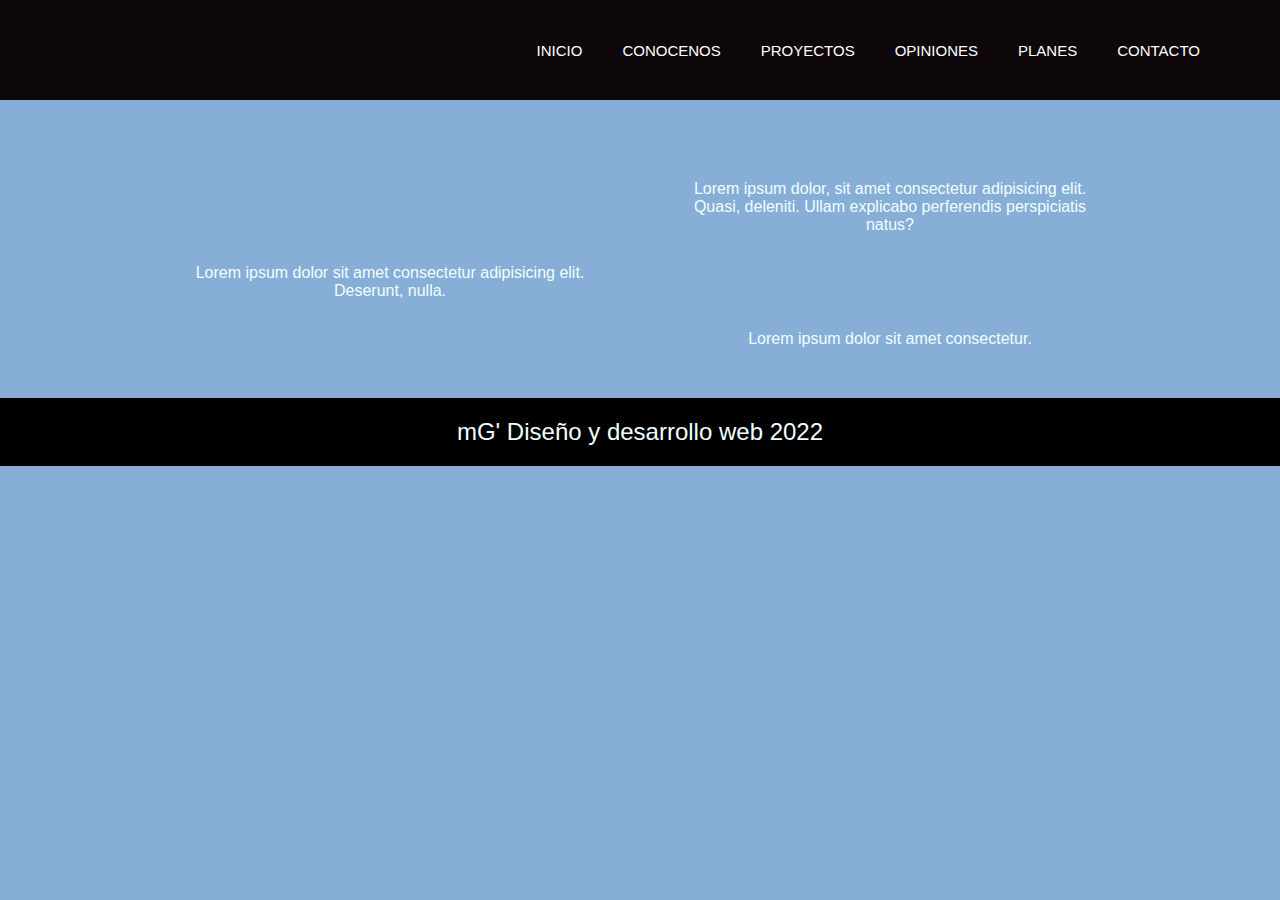
==== htmls/conocenos.html @ fd3b5b73 "Proyecto final de Coderhouse" ====
<!DOCTYPE html>
<html lang="en">
<head>
    <meta charset="UTF-8">
    <meta http-equiv="X-UA-Compatible" content="IE=edge">
    <meta name="viewport" content="width=device-width, initial-scale=1.0">
    <link rel="stylesheet" href="../css/estilos.css">
    <title>Conocenos</title>
</head>
<body>

    <header>
        <img src="/PROYECTO FINAL/img/logo.png" class="logo" alt="">
        
            <nav class="navbar">
                <ul>
                    <li><a href="../index.html">INICIO</a></li>
                    <li><a href="../htmls/conocenos.html">CONOCENOS</a></li>
                    <li><a href="./proyectos.html">PROYECTOS</a></li>
                    <li><a href="./opiniones.html">OPINIONES</a></li>
                    <li><a href="./planes.html">PLANES</a></li>
                    <li><a href="./contacto.html">CONTACTO</a></li>
                </ul>
            </nav>
        
    </header>

<section class="sec">
    <div class="cont">
        <div class="galeria order-1"><img class="img-gal" src="https://i.picsum.photos/id/302/200/200.jpg?hmac=pq7hvNyk4pwuEe5cs2qejMNTc7S1kgev72rC8bSHdJE" alt=""></div>
        <div class="galeria order-2"> <p> Lorem ipsum dolor, sit amet consectetur adipisicing elit. Quasi, deleniti. Ullam explicabo perferendis perspiciatis natus?</p></div>
        <div class="galeria order-3"> <p> Lorem ipsum dolor sit amet consectetur adipisicing elit. Deserunt, nulla.</p></div>
        <div class="galeria order-4"><img class="img-gal" src="https://i.picsum.photos/id/827/200/200.jpg?hmac=7S4fBvNQXv9S9XZnxThhj6tOFH_ktFgHQ8xkIW9lNcQ" alt=""></div>
        <div class="galeria order-5"><img class="img-gal" src="https://i.picsum.photos/id/454/200/200.jpg?hmac=N13wDge6Ku6Eg_LxRRsrfzC1A4ZkpCScOEp-hH-PwHg" alt=""></div>
        <div class="galeria order-6"> <p> Lorem ipsum dolor sit amet consectetur. </p></div>
        

    </div>
</section>

    <footer id="contacto">
        <p>mG' Diseño y desarrollo web 2022</p>
    </footer>
    
</body>
</html>
---- css/estilos.css ----
*{
    margin: 0;
    padding: 0;
    font-family: 'Lucida Sans', 'Lucida Sans Regular', 'Lucida Grande', 'Lucida Sans Unicode', Geneva, Verdana, sans-serif;
    
}

body, html{
    background-color: rgb(134, 174, 214);
    height: 100%;
    
}

header {
    background-color: rgb(13, 7, 9);
    height: 60px;
    display: flex;
    justify-content: space-between;
    padding: 20px;
}

.navbar{
    display: flex;
    align-items: flex-end;
    padding: 40px;
    text-align: center;
}


ul{
    display: flex;

}

ul li {
    list-style: none;
}

ul li a{
    color: white;
    font-size: 15px;
    margin: 0 20px;
    text-decoration: none;
}

.imagen-fondo{
    background-image: url("../img/fondo.jpg");
    height: 50%;
    background-position: center;
    background-repeat: no-repeat;
    background-size: cover;
    position: relative;
}

.imagen-texto{
    text-align: center;
    position: relative;
    top: 150px;
    color:azure;
    font-size: 20px;
}

.imagen-texto p{

    font-style: inherit;
    color: black;
    margin-top: 10px;
    margin-bottom: 10px;
}


.titulo{
    font-size: 2rem;
    margin-bottom: 40px;
    color: azure;
    text-align: center;
}

.flex-container{
    margin-top: 50px;
    display: flex;
    flex-direction: column;
    max-height: 900px ;
}


.flex-item{
    position: relative;
    text-align: center;
}
.img-pro{
    border-radius: 10px;
    
}
.contenedor{
    padding: 20px;
    display: flex;
    flex-wrap: wrap;
    flex-direction: row;
    gap: 10px;
    justify-content: space-around;
}

.items{
    width: 200px;
    text-align: center;
    background-color: rgb(39, 56, 82);
    padding: 40px;
    border-radius: 10px;
    display: flex;
    flex-direction: column;
    align-items: center;
    border: none;
    box-shadow: 0 4px 10px;
    margin: 20px;
}

.items p{
    color: white;
}

.imagen-servicios{
    border-radius: 50%;
    width: 150px;
}

.img-planes{
    border-radius: 50%;
    margin: 50px;
    margin-top: -70px;
    width: 230px;
}

.caja{
    
    max-width: 800px;
    background-color: rgb(39, 56, 82);
    border-radius: 10px;
    color: white;
    display: flex;
    align-items: center;
    margin: auto;
    padding: 50px;
    
}

article{
    margin: 80px 20px;
    
}

.caja1{
   
    max-width: 900px;
    background-color: rgb(39, 56, 82);
    border-radius: 10px;
    color: white;
    display:flex;
    flex-direction: column;
    gap: 50px;
    align-items: stretch;
    padding: 50px;
    margin: auto;
    
}


.item{
    
    display: flex;
    flex-direction: row;
    margin-left: 50px;
    flex-wrap: wrap;
    justify-content: flex-start;
    gap: 50px;
    
    
}

.h1-planes{
    margin: 40px;
    text-align: center;
    color: rgb(150, 93, 93);;
}

.img-opiniones{
    width: 300px;
    height: 200px;
    border-radius: 60%;

}

.img-staf{
    height: 300px;
    width: 200px;
    border-radius: 40px;
    display: flex;
    align-self: center;
}

.formulario{
    background-color: rgb(39, 56, 82);
    margin: 30px auto;
    width: 90%;
    max-width: 600px;
    padding: 30px 40px;
    border-radius: 10px;
    box-shadow: 0 5px 10px;
    text-align: center;
}

.form{
    background-color: rgb(39, 56, 82);
    margin: 30px auto;
    width: 90%;
    max-width: 600px;
    padding: 30px 40px;
    border-radius: 10px;
    box-shadow: 0 5px 10px;
    text-align: center;
   
}

.form-input{
    width: 100%;
    background: none;
    color: rgb(150, 93, 93);
    font-size: 1rem;
    padding: 40px 3px;
    margin-bottom: 20px;
    border: none;
    border-bottom: 2px solid;
    

}

.form-label{
    
    color: azure;
    
}

.boton-form{
    background: rgb(150, 93, 93);
    color: white;
    font-family: 'Lucida Sans', 'Lucida Sans Regular', 'Lucida Grande', 'Lucida Sans Unicode', Geneva, Verdana, sans-serif;
    font-weight: 100;
    font-size: 1rem;
    padding: 10px;
}

option{
    background-color: rgb(39, 56, 82);
    color: white;
    
}

.cont{

    margin: 50px 20px;
    display: grid;
    grid-column-gap:100px;
    grid-template-columns: 400px 400px;
    justify-content: center;
    justify-items: center;
       
}

.galeria{
    margin-top: 30px;
    text-align: center;    
    display: flex;
    justify-content: space-evenly;
    align-items: center;
}

.galeria p{
    color: azure;
}

.img-gal{

    width: 300px;
    border-radius: 10px;
    box-shadow: 0 5px 10px;

}


footer{
    background-color: rgb(0, 0, 0);
    font-size: 24px;
    text-align: center;
    padding: 20px;
    color: azure;
}


@media screen and (max-width: 768px){

    body{
        margin: 0;
    padding: 0;
    }

    header{
        height: 70px;
        display: grid;
        align-content: center;
        justify-items: center;
        padding-top: 60px;
    }

    .logo{
        width: 60px;
        height: 60px;
    }

    .navbar{
        padding: 10px;
        margin-bottom: 40px;
    }

    ul{
        display: flex;
        flex-wrap: wrap;
        justify-content: space-evenly;
    }

    .caja{

    max-width: 500px;
    
    }

    .caja1{

    max-width: 500px;
    
    }

    
    .cont{
        margin: 50px 20px;
        display: flex;
        flex-wrap: wrap;
    }

    
    .order-1{
        order: 0;
    }
    .order-2{
        order: 0;
    }

    .order-3{
        order:4;
    }
    .order-4{
        order:3;
    }
    .order-5{
        order:5;
    }
    .order-6{
        order:6;
    }

    .img-pro{
        border-radius: 10px;
        height: 200px;
        width: 300px;
    }

    .caja{
        max-width: 500px;
        
    }

    .item{
        display: flex;
        flex-direction: row;
        margin-left: 90px;
        flex-wrap: wrap;
        justify-content: flex-start;
            
    }

    .formulario{
        background-color: rgb(39, 56, 82);
        margin: 30px auto;
        width: 60%;
        max-width: 450px;
        padding: 30px 40px;
        border-radius: 10px;
        box-shadow: 0 5px 10px;
        text-align: center;
    }
   


}
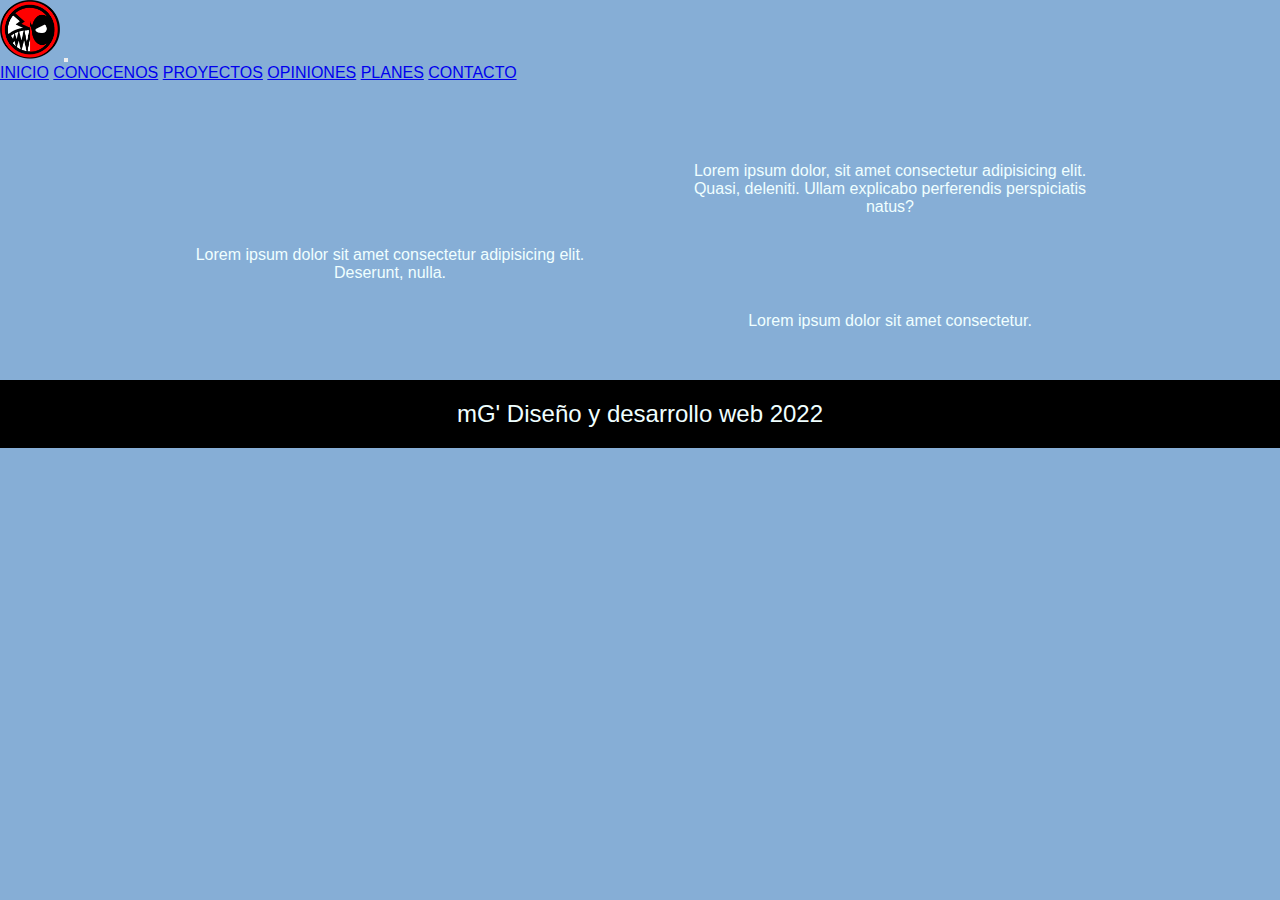
==== commit e92c5670: "Se agrego bootrstap a la pagina proyectos" ====
--- a/htmls/conocenos.html
+++ b/htmls/conocenos.html
@@ -4,35 +4,42 @@
     <meta charset="UTF-8">
     <meta http-equiv="X-UA-Compatible" content="IE=edge">
     <meta name="viewport" content="width=device-width, initial-scale=1.0">
+    <link href="https://cdn.jsdelivr.net/npm/bootstrap@5.1.3/dist/css/bootstrap.min.css" rel="stylesheet" integrity="sha384-1BmE4kWBq78iYhFldvKuhfTAU6auU8tT94WrHftjDbrCEXSU1oBoqyl2QvZ6jIW3" crossorigin="anonymous">
     <link rel="stylesheet" href="../css/estilos.css">
     <title>Conocenos</title>
 </head>
 <body>
 
     <header>
-        <img src="/PROYECTO FINAL/img/logo.png" class="logo" alt="">
-        
-            <nav class="navbar">
-                <ul>
-                    <li><a href="../index.html">INICIO</a></li>
-                    <li><a href="../htmls/conocenos.html">CONOCENOS</a></li>
-                    <li><a href="./proyectos.html">PROYECTOS</a></li>
-                    <li><a href="./opiniones.html">OPINIONES</a></li>
-                    <li><a href="./planes.html">PLANES</a></li>
-                    <li><a href="./contacto.html">CONTACTO</a></li>
-                </ul>
-            </nav>
-        
+        <nav class="navbar navbar-expand-md navbar-dark bg-dark">
+           
+            <div class="container-fluid">
+                <img src="../img/logo.png" class="logo">
+              <button class="navbar-toggler" type="button" data-bs-toggle="collapse" data-bs-target="#navbarNavAltMarkup" aria-controls="navbarNavAltMarkup" aria-expanded="false" aria-label="Toggle navigation">
+                <span class="navbar-toggler-icon"></span>
+              </button>
+              <div class="collapse navbar-collapse justify-content-end" id="navbarNavAltMarkup">
+                <div class="navbar-nav text-center">
+                  <a class="nav-link active" aria-current="page" href="../index.html">INICIO</a>
+                  <a class="nav-link" href="../htmls/conocenos.html">CONOCENOS</a>
+                  <a class="nav-link" href="../htmls/proyectos.html">PROYECTOS</a>
+                  <a class="nav-link" href="../htmls/opiniones.html">OPINIONES</a>
+                  <a class="nav-link" href="../htmls/planes.html">PLANES</a>
+                  <a class="nav-link" href="../htmls/contacto.html">CONTACTO</a>
+                </div>
+              </div>
+            </div>
+          </nav>
     </header>
 
 <section class="sec">
     <div class="cont">
-        <div class="galeria order-1"><img class="img-gal" src="https://i.picsum.photos/id/302/200/200.jpg?hmac=pq7hvNyk4pwuEe5cs2qejMNTc7S1kgev72rC8bSHdJE" alt=""></div>
-        <div class="galeria order-2"> <p> Lorem ipsum dolor, sit amet consectetur adipisicing elit. Quasi, deleniti. Ullam explicabo perferendis perspiciatis natus?</p></div>
-        <div class="galeria order-3"> <p> Lorem ipsum dolor sit amet consectetur adipisicing elit. Deserunt, nulla.</p></div>
-        <div class="galeria order-4"><img class="img-gal" src="https://i.picsum.photos/id/827/200/200.jpg?hmac=7S4fBvNQXv9S9XZnxThhj6tOFH_ktFgHQ8xkIW9lNcQ" alt=""></div>
-        <div class="galeria order-5"><img class="img-gal" src="https://i.picsum.photos/id/454/200/200.jpg?hmac=N13wDge6Ku6Eg_LxRRsrfzC1A4ZkpCScOEp-hH-PwHg" alt=""></div>
-        <div class="galeria order-6"> <p> Lorem ipsum dolor sit amet consectetur. </p></div>
+        <div class="galeria orden-1"><img class="img-gal" src="https://i.picsum.photos/id/302/200/200.jpg?hmac=pq7hvNyk4pwuEe5cs2qejMNTc7S1kgev72rC8bSHdJE" alt=""></div>
+        <div class="galeria orden-2"> <p> Lorem ipsum dolor, sit amet consectetur adipisicing elit. Quasi, deleniti. Ullam explicabo perferendis perspiciatis natus?</p></div>
+        <div class="galeria orden-3"> <p> Lorem ipsum dolor sit amet consectetur adipisicing elit. Deserunt, nulla.</p></div>
+        <div class="galeria orden-4"><img class="img-gal" src="https://i.picsum.photos/id/827/200/200.jpg?hmac=7S4fBvNQXv9S9XZnxThhj6tOFH_ktFgHQ8xkIW9lNcQ" alt=""></div>
+        <div class="galeria orden-5"><img class="img-gal" src="https://i.picsum.photos/id/454/200/200.jpg?hmac=N13wDge6Ku6Eg_LxRRsrfzC1A4ZkpCScOEp-hH-PwHg" alt=""></div>
+        <div class="galeria orden-6"> <p> Lorem ipsum dolor sit amet consectetur. </p></div>
         
 
     </div>
@@ -41,6 +48,8 @@
     <footer id="contacto">
         <p>mG' Diseño y desarrollo web 2022</p>
     </footer>
+
+    <script src="https://cdn.jsdelivr.net/npm/bootstrap@5.1.3/dist/js/bootstrap.bundle.min.js" integrity="sha384-ka7Sk0Gln4gmtz2MlQnikT1wXgYsOg+OMhuP+IlRH9sENBO0LRn5q+8nbTov4+1p" crossorigin="anonymous"></script>
     
 </body>
 </html>--- a/css/estilos.css
+++ b/css/estilos.css
@@ -11,15 +11,20 @@
     
 }
 
-header {
+.logo{
+    width: 60px;
+    height: 60px;
+}
+
+/* header {
     background-color: rgb(13, 7, 9);
     height: 60px;
     display: flex;
     justify-content: space-between;
     padding: 20px;
-}
-
-.navbar{
+} */
+
+/* .navbar{
     display: flex;
     align-items: flex-end;
     padding: 40px;
@@ -41,7 +46,7 @@
     font-size: 15px;
     margin: 0 20px;
     text-decoration: none;
-}
+} */
 
 .imagen-fondo{
     background-image: url("../img/fondo.jpg");
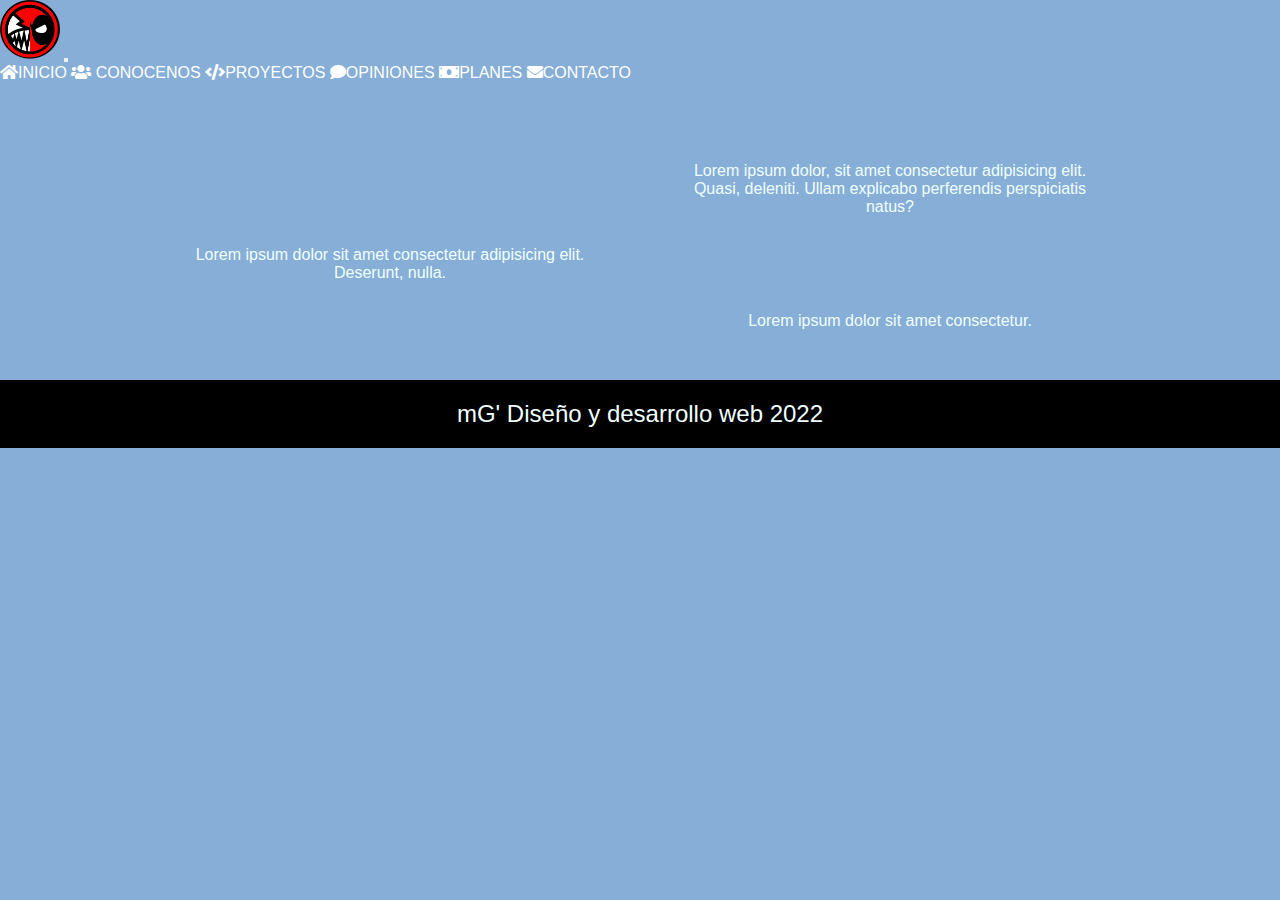
==== commit dcf8c834: "Se agregan efectos de navbar" ====
--- a/htmls/conocenos.html
+++ b/htmls/conocenos.html
@@ -5,32 +5,33 @@
     <meta http-equiv="X-UA-Compatible" content="IE=edge">
     <meta name="viewport" content="width=device-width, initial-scale=1.0">
     <link href="https://cdn.jsdelivr.net/npm/bootstrap@5.1.3/dist/css/bootstrap.min.css" rel="stylesheet" integrity="sha384-1BmE4kWBq78iYhFldvKuhfTAU6auU8tT94WrHftjDbrCEXSU1oBoqyl2QvZ6jIW3" crossorigin="anonymous">
+    <link rel="stylesheet" href="https://use.fontawesome.com/releases/v5.9.0/css/all.css">
     <link rel="stylesheet" href="../css/estilos.css">
     <title>Conocenos</title>
 </head>
 <body>
 
-    <header>
-        <nav class="navbar navbar-expand-md navbar-dark bg-dark">
-           
-            <div class="container-fluid">
-                <img src="../img/logo.png" class="logo">
-              <button class="navbar-toggler" type="button" data-bs-toggle="collapse" data-bs-target="#navbarNavAltMarkup" aria-controls="navbarNavAltMarkup" aria-expanded="false" aria-label="Toggle navigation">
-                <span class="navbar-toggler-icon"></span>
-              </button>
-              <div class="collapse navbar-collapse justify-content-end" id="navbarNavAltMarkup">
-                <div class="navbar-nav text-center">
-                  <a class="nav-link active" aria-current="page" href="../index.html">INICIO</a>
-                  <a class="nav-link" href="../htmls/conocenos.html">CONOCENOS</a>
-                  <a class="nav-link" href="../htmls/proyectos.html">PROYECTOS</a>
-                  <a class="nav-link" href="../htmls/opiniones.html">OPINIONES</a>
-                  <a class="nav-link" href="../htmls/planes.html">PLANES</a>
-                  <a class="nav-link" href="../htmls/contacto.html">CONTACTO</a>
-                </div>
-              </div>
+  <header>
+    <nav class="navbar navbar-expand-md navbar-dark bg-dark fixed-top">
+       
+        <div class="container-fluid">
+            <img src="../img/logo.png" class="logo">
+          <button class="navbar-toggler" type="button" data-bs-toggle="collapse" data-bs-target="#navbarNavAltMarkup" aria-controls="navbarNavAltMarkup" aria-expanded="false" aria-label="Toggle navigation">
+            <span class="navbar-toggler-icon"></span>
+          </button>
+          <div class="collapse navbar-collapse justify-content-end" id="navbarNavAltMarkup">
+            <div class="navbar-nav text-center">
+              <a class="nav-link" aria-current="page" href="../index.html"><i class="fa fa-home me-2"></i>INICIO</a>
+              <a class="nav-link active" href="../htmls/conocenos.html"><i class="fa fa-users me-2"></i> CONOCENOS</a>
+              <a class="nav-link" href="../htmls/proyectos.html"><i class="fa fa-code me-2"></i>PROYECTOS</a>
+              <a class="nav-link" href="../htmls/opiniones.html"><i class="fa fa-comment me-2"></i>OPINIONES</a>
+              <a class="nav-link" href="../htmls/planes.html"><i class="fas fa-money-bill me-2"></i>PLANES</a>
+              <a class="nav-link" href="../htmls/contacto.html"><i class="fas fa-envelope me-2"></i>CONTACTO</a>
             </div>
-          </nav>
-    </header>
+          </div>
+        </div>
+      </nav>
+</header>
 
 <section class="sec">
     <div class="cont">
--- a/css/estilos.css
+++ b/css/estilos.css
@@ -14,6 +14,12 @@
 .logo{
     width: 60px;
     height: 60px;
+}
+
+a:link, a:visited,  a:hover, a:active
+{
+    color: white;
+    text-decoration: none;
 }
 
 /* header {
@@ -95,8 +101,19 @@
 }
 .img-pro{
     border-radius: 10px;
-    
-}
+    border-bottom-left-radius: 0%;
+    border-bottom-right-radius: 0%;
+    
+}
+
+.tarjeta-proyecto{
+    width: 25rem;
+    border-top-left-radius: 0%; 
+    border-top-right-radius: 0%;
+    background-color: rgb(39, 56, 82);
+    color: white;
+}
+
 .contenedor{
     padding: 20px;
     display: flex;
@@ -107,7 +124,7 @@
 }
 
 .items{
-    width: 200px;
+    width: 300px;
     text-align: center;
     background-color: rgb(39, 56, 82);
     padding: 40px;
@@ -118,6 +135,33 @@
     border: none;
     box-shadow: 0 4px 10px;
     margin: 20px;
+}
+
+.fondo{
+    
+    width: 800px;
+    background-color: rgb(39, 56, 82);
+    border: none;
+    box-shadow: 0 4px 10px;
+    padding: 50px;
+
+}
+
+.fondo h5{
+    color: white;
+    
+    margin-bottom: 40px;
+}
+
+.fondo p{
+    color: white;
+    font-style: italic;
+    
+}
+.img-opiniones{
+    width: 200px;
+    height: 200px;
+    border-radius: 50%;
 }
 
 .items p{
@@ -176,11 +220,76 @@
     flex-direction: row;
     margin-left: 50px;
     flex-wrap: wrap;
-    justify-content: flex-start;
+    justify-content: center;
     gap: 50px;
     
     
 }
+
+.title{
+    text-align: center;
+    font-size: 40px;
+    color: #f5f4f4;
+    margin-top: 100px;
+    font-weight: 100;
+}
+
+.container2{
+    width: 100%;
+    max-width: 1200px;
+    height: 430px;
+    display: flex;
+    flex-wrap: wrap;
+    justify-content: center;
+    margin: auto;
+}
+
+.container2 .tarjeta{
+    width: 330px;
+    height: 430px;
+    border-radius: 8px;
+    box-shadow: 0  2px 2px rgba(0,0,0,0.2);
+    overflow: hidden;
+    margin: 20px;
+    text-align: center;
+    transition: all 0.25s;
+    background-color: rgb(39, 56, 82);
+}
+
+.container2 .tarjeta:hover{
+    transform: translateY(-15px);
+    box-shadow: 0 12px 16px rgba(0,0,0,0.2);
+}
+
+.container2 .tarjeta img{
+    width: 330px;
+    height: 220px;
+}
+
+
+.container2 .tarjeta h4{
+    font-weight: 600;
+    color: rgb(235, 139, 14);
+}
+
+.container2 .tarjeta p{
+    padding: 0 1rem;
+    font-size: 16px;
+    font-weight: 300;
+    color: aliceblue;
+}
+.container2 .tarjeta a{
+    color: #3498db;
+    text-decoration: none;
+    font-weight: 500;
+}
+
+
+.encabezado{
+    margin-top: 100px;
+    margin-bottom: 20px;
+}
+
 
 .h1-planes{
     margin: 40px;
@@ -188,12 +297,7 @@
     color: rgb(150, 93, 93);;
 }
 
-.img-opiniones{
-    width: 300px;
-    height: 200px;
-    border-radius: 60%;
-
-}
+
 
 .img-staf{
     height: 300px;
@@ -254,6 +358,8 @@
     padding: 10px;
 }
 
+
+
 option{
     background-color: rgb(39, 56, 82);
     color: white;
@@ -300,7 +406,6 @@
     color: azure;
 }
 
-
 @media screen and (max-width: 768px){
 
     body{
@@ -308,7 +413,7 @@
     padding: 0;
     }
 
-    header{
+   /*  header{
         height: 70px;
         display: grid;
         align-content: center;
@@ -330,7 +435,7 @@
         display: flex;
         flex-wrap: wrap;
         justify-content: space-evenly;
-    }
+    } */
 
     .caja{
 
@@ -342,6 +447,10 @@
 
     max-width: 500px;
     
+    }
+
+    .item.form-label{
+        text-align: center;
     }
 
     
@@ -352,30 +461,31 @@
     }
 
     
-    .order-1{
+    .orden-1{
         order: 0;
     }
-    .order-2{
+    .orden-2{
         order: 0;
     }
 
-    .order-3{
+    .orden-3{
         order:4;
     }
-    .order-4{
+    .orden-4{
         order:3;
     }
-    .order-5{
+    .orden-5{
         order:5;
     }
-    .order-6{
+    .orden-6{
         order:6;
     }
 
     .img-pro{
         border-radius: 10px;
-        height: 200px;
-        width: 300px;
+        border-bottom-left-radius: 0%;
+        border-bottom-right-radius: 0%;
+        
     }
 
     .caja{
@@ -383,14 +493,14 @@
         
     }
 
-    .item{
+     .item{
         display: flex;
         flex-direction: row;
         margin-left: 90px;
         flex-wrap: wrap;
         justify-content: flex-start;
             
-    }
+    } 
 
     .formulario{
         background-color: rgb(39, 56, 82);
@@ -402,8 +512,38 @@
         box-shadow: 0 5px 10px;
         text-align: center;
     }
-   
-
-
-}
-
+
+    .fondo{
+    
+        background-color: rgb(39, 56, 82);
+        border: none;
+        box-shadow: 0 4px 10px;
+        text-align: center;
+       
+        
+    }
+    .fondo h5{
+        color: white;
+        text-align: center;
+        margin-bottom: 20px;
+    }
+    
+    .fondo p{
+        color: white;
+        font-style: italic;
+        text-align: center;
+        margin-bottom: 50px;
+        
+    }
+    .img-opiniones{
+        
+        width: 150px;
+        height: 150px;
+        border-radius: 50%;
+        
+    
+    }
+
+
+}
+
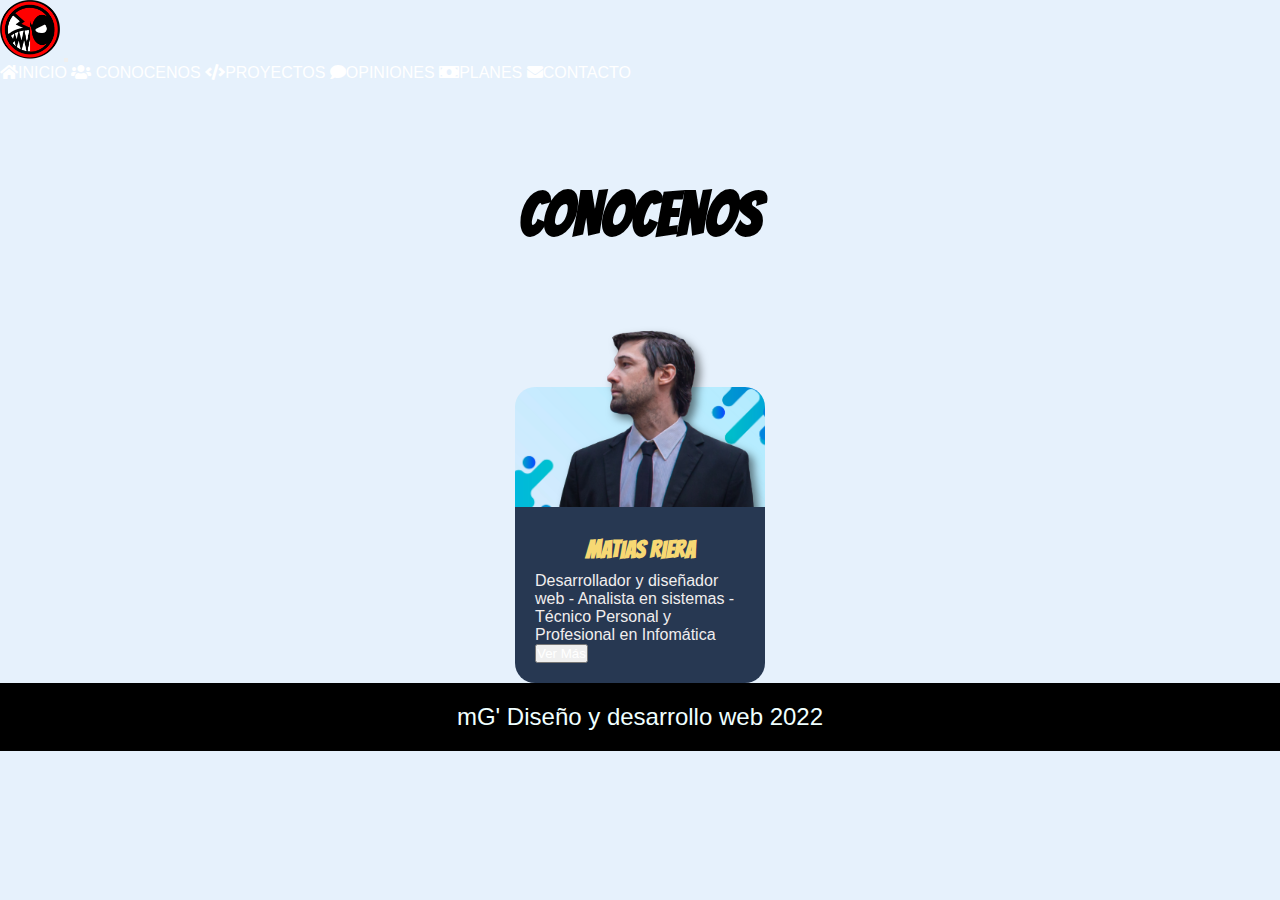
==== commit b825801d: "Se agregaron mas efectos al index" ====
--- a/htmls/conocenos.html
+++ b/htmls/conocenos.html
@@ -6,13 +6,16 @@
     <meta name="viewport" content="width=device-width, initial-scale=1.0">
     <link href="https://cdn.jsdelivr.net/npm/bootstrap@5.1.3/dist/css/bootstrap.min.css" rel="stylesheet" integrity="sha384-1BmE4kWBq78iYhFldvKuhfTAU6auU8tT94WrHftjDbrCEXSU1oBoqyl2QvZ6jIW3" crossorigin="anonymous">
     <link rel="stylesheet" href="https://use.fontawesome.com/releases/v5.9.0/css/all.css">
+    <link rel="preconnect" href="https://fonts.googleapis.com">
+    <link rel="preconnect" href="https://fonts.gstatic.com" crossorigin>
+    <link href="https://fonts.googleapis.com/css2?family=Bangers&display=swap" rel="stylesheet">
     <link rel="stylesheet" href="../css/estilos.css">
     <title>Conocenos</title>
 </head>
 <body>
 
   <header>
-    <nav class="navbar navbar-expand-md navbar-dark bg-dark fixed-top">
+    <nav class="navbar navbar-expand-md navbar-dark bg-dark ">
        
         <div class="container-fluid">
             <img src="../img/logo.png" class="logo">
@@ -33,7 +36,8 @@
       </nav>
 </header>
 
-<section class="sec">
+<!-- <section class="sec">
+    
     <div class="cont">
         <div class="galeria orden-1"><img class="img-gal" src="https://i.picsum.photos/id/302/200/200.jpg?hmac=pq7hvNyk4pwuEe5cs2qejMNTc7S1kgev72rC8bSHdJE" alt=""></div>
         <div class="galeria orden-2"> <p> Lorem ipsum dolor, sit amet consectetur adipisicing elit. Quasi, deleniti. Ullam explicabo perferendis perspiciatis natus?</p></div>
@@ -44,7 +48,31 @@
         
 
     </div>
+</section> -->
+
+<h1 class="t1 margin">CONOCENOS</h1>
+<section class="mb-5">
+
+    <div class="container__galeria">
+      
+      <div class="card__galeria">
+        <div class="cover">
+          <img src="../img/perfil-1.png" alt="">
+          <div class="img__back"></div>
+        </div>
+      </div>
+      <div class="descripcion">
+        <h2>Matias Riera</h2>
+        <p>Desarrollador y diseñador web - Analista en sistemas - Técnico Personal y Profesional en Infomática</p>
+        <button type="button"  class="btn btn-success"> <a target="_blank" href="https://www.instagram.com/">Ver Más</a></button>
+      </div>
+     
+    </div>
+
+
+
 </section>
+
 
     <footer id="contacto">
         <p>mG' Diseño y desarrollo web 2022</p>
--- a/css/estilos.css
+++ b/css/estilos.css
@@ -1,25 +1,22 @@
-*{
-    margin: 0;
-    padding: 0;
-    font-family: 'Lucida Sans', 'Lucida Sans Regular', 'Lucida Grande', 'Lucida Sans Unicode', Geneva, Verdana, sans-serif;
-    
-}
-
-body, html{
-    background-color: rgb(134, 174, 214);
-    height: 100%;
-    
-}
-
-.logo{
-    width: 60px;
-    height: 60px;
-}
-
-a:link, a:visited,  a:hover, a:active
-{
-    color: white;
-    text-decoration: none;
+* {
+  margin: 0;
+  padding: 0;
+  font-family: 'Lucida Sans', 'Lucida Sans Regular', 'Lucida Grande', 'Lucida Sans Unicode', Geneva, Verdana, sans-serif;
+}
+
+body, html {
+  background-color: #e6f1fc;
+  height: 100%;
+}
+
+.logo {
+  width: 60px;
+  height: 60px;
+}
+
+a:link, a:visited, a:hover, a:active {
+  color: white;
+  text-decoration: none;
 }
 
 /* header {
@@ -29,7 +26,6 @@
     justify-content: space-between;
     padding: 20px;
 } */
-
 /* .navbar{
     display: flex;
     align-items: flex-end;
@@ -53,367 +49,616 @@
     margin: 0 20px;
     text-decoration: none;
 } */
-
-.imagen-fondo{
-    background-image: url("../img/fondo.jpg");
-    height: 50%;
-    background-position: center;
-    background-repeat: no-repeat;
-    background-size: cover;
-    position: relative;
-}
-
-.imagen-texto{
-    text-align: center;
-    position: relative;
-    top: 150px;
-    color:azure;
-    font-size: 20px;
-}
-
-.imagen-texto p{
-
-    font-style: inherit;
-    color: black;
-    margin-top: 10px;
-    margin-bottom: 10px;
-}
-
-
-.titulo{
-    font-size: 2rem;
-    margin-bottom: 40px;
-    color: azure;
-    text-align: center;
-}
-
-.flex-container{
-    margin-top: 50px;
-    display: flex;
-    flex-direction: column;
-    max-height: 900px ;
-}
-
-
-.flex-item{
-    position: relative;
-    text-align: center;
-}
-.img-pro{
-    border-radius: 10px;
-    border-bottom-left-radius: 0%;
-    border-bottom-right-radius: 0%;
-    
-}
-
-.tarjeta-proyecto{
-    width: 25rem;
-    border-top-left-radius: 0%; 
-    border-top-right-radius: 0%;
-    background-color: rgb(39, 56, 82);
-    color: white;
-}
-
-.contenedor{
-    padding: 20px;
-    display: flex;
-    flex-wrap: wrap;
-    flex-direction: row;
-    gap: 10px;
-    justify-content: space-around;
-}
-
-.items{
-    width: 300px;
-    text-align: center;
-    background-color: rgb(39, 56, 82);
-    padding: 40px;
-    border-radius: 10px;
-    display: flex;
-    flex-direction: column;
-    align-items: center;
-    border: none;
-    box-shadow: 0 4px 10px;
-    margin: 20px;
-}
-
-.fondo{
-    
-    width: 800px;
-    background-color: rgb(39, 56, 82);
-    border: none;
-    box-shadow: 0 4px 10px;
-    padding: 50px;
-
-}
-
-.fondo h5{
-    color: white;
-    
-    margin-bottom: 40px;
-}
-
-.fondo p{
-    color: white;
-    font-style: italic;
-    
-}
-.img-opiniones{
-    width: 200px;
-    height: 200px;
-    border-radius: 50%;
-}
-
-.items p{
-    color: white;
-}
-
-.imagen-servicios{
-    border-radius: 50%;
-    width: 150px;
-}
-
-.img-planes{
-    border-radius: 50%;
-    margin: 50px;
-    margin-top: -70px;
-    width: 230px;
-}
-
-.caja{
-    
-    max-width: 800px;
-    background-color: rgb(39, 56, 82);
-    border-radius: 10px;
-    color: white;
-    display: flex;
-    align-items: center;
-    margin: auto;
-    padding: 50px;
-    
-}
-
-article{
-    margin: 80px 20px;
-    
-}
-
-.caja1{
-   
-    max-width: 900px;
-    background-color: rgb(39, 56, 82);
-    border-radius: 10px;
-    color: white;
-    display:flex;
-    flex-direction: column;
-    gap: 50px;
-    align-items: stretch;
-    padding: 50px;
-    margin: auto;
-    
-}
-
-
-.item{
-    
-    display: flex;
-    flex-direction: row;
-    margin-left: 50px;
-    flex-wrap: wrap;
-    justify-content: center;
-    gap: 50px;
-    
-    
-}
-
-.title{
-    text-align: center;
-    font-size: 40px;
-    color: #f5f4f4;
-    margin-top: 100px;
-    font-weight: 100;
-}
-
-.container2{
-    width: 100%;
-    max-width: 1200px;
-    height: 430px;
-    display: flex;
-    flex-wrap: wrap;
-    justify-content: center;
-    margin: auto;
-}
-
-.container2 .tarjeta{
-    width: 330px;
-    height: 430px;
-    border-radius: 8px;
-    box-shadow: 0  2px 2px rgba(0,0,0,0.2);
-    overflow: hidden;
-    margin: 20px;
-    text-align: center;
-    transition: all 0.25s;
-    background-color: rgb(39, 56, 82);
-}
-
-.container2 .tarjeta:hover{
-    transform: translateY(-15px);
-    box-shadow: 0 12px 16px rgba(0,0,0,0.2);
-}
-
-.container2 .tarjeta img{
-    width: 330px;
-    height: 220px;
-}
-
-
-.container2 .tarjeta h4{
-    font-weight: 600;
-    color: rgb(235, 139, 14);
-}
-
-.container2 .tarjeta p{
-    padding: 0 1rem;
-    font-size: 16px;
-    font-weight: 300;
-    color: aliceblue;
-}
-.container2 .tarjeta a{
-    color: #3498db;
-    text-decoration: none;
-    font-weight: 500;
-}
-
-
-.encabezado{
-    margin-top: 100px;
-    margin-bottom: 20px;
-}
-
-
-.h1-planes{
-    margin: 40px;
-    text-align: center;
-    color: rgb(150, 93, 93);;
-}
-
-
-
-.img-staf{
-    height: 300px;
-    width: 200px;
-    border-radius: 40px;
-    display: flex;
-    align-self: center;
-}
-
-.formulario{
-    background-color: rgb(39, 56, 82);
-    margin: 30px auto;
-    width: 90%;
-    max-width: 600px;
-    padding: 30px 40px;
-    border-radius: 10px;
-    box-shadow: 0 5px 10px;
-    text-align: center;
-}
-
-.form{
-    background-color: rgb(39, 56, 82);
-    margin: 30px auto;
-    width: 90%;
-    max-width: 600px;
-    padding: 30px 40px;
-    border-radius: 10px;
-    box-shadow: 0 5px 10px;
-    text-align: center;
-   
-}
-
-.form-input{
-    width: 100%;
-    background: none;
-    color: rgb(150, 93, 93);
-    font-size: 1rem;
-    padding: 40px 3px;
-    margin-bottom: 20px;
-    border: none;
-    border-bottom: 2px solid;
-    
-
-}
-
-.form-label{
-    
-    color: azure;
-    
-}
-
-.boton-form{
-    background: rgb(150, 93, 93);
-    color: white;
-    font-family: 'Lucida Sans', 'Lucida Sans Regular', 'Lucida Grande', 'Lucida Sans Unicode', Geneva, Verdana, sans-serif;
-    font-weight: 100;
-    font-size: 1rem;
-    padding: 10px;
-}
-
-
-
-option{
-    background-color: rgb(39, 56, 82);
-    color: white;
-    
-}
-
-.cont{
-
-    margin: 50px 20px;
-    display: grid;
-    grid-column-gap:100px;
-    grid-template-columns: 400px 400px;
-    justify-content: center;
-    justify-items: center;
-       
-}
-
-.galeria{
-    margin-top: 30px;
-    text-align: center;    
-    display: flex;
-    justify-content: space-evenly;
-    align-items: center;
-}
-
-.galeria p{
-    color: azure;
-}
-
-.img-gal{
-
-    width: 300px;
-    border-radius: 10px;
-    box-shadow: 0 5px 10px;
-
-}
-
-
-footer{
-    background-color: rgb(0, 0, 0);
-    font-size: 24px;
-    text-align: center;
-    padding: 20px;
-    color: azure;
-}
-
-@media screen and (max-width: 768px){
-
-    body{
-        margin: 0;
+.imagen-fondo {
+  background-image: url("../img/info.jpg");
+  height: 50%;
+  background-position: center;
+  background-repeat: no-repeat;
+  background-size: cover;
+  position: relative;
+}
+
+.imagen-texto {
+  text-align: center;
+  position: relative;
+  top: 150px;
+  color: #f3a007;
+  font-size: 20px;
+  background-color: rgba(211, 211, 211, 0.3);
+  border-radius: 20px;
+}
+
+.t1 {
+  font-size: 61px;
+  font-family: 'Bangers', cursive;
+}
+
+.imagen-texto p {
+  font-style: inherit;
+  margin-top: 10px;
+  margin-bottom: 10px;
+  color: #f1e2c5;
+  font-family: 'Bangers';
+  font-size: 30px;
+}
+
+.titulo {
+  font-size: 2rem;
+  margin-bottom: 40px;
+  color: azure;
+  text-align: center;
+}
+
+.flex-container {
+  margin-top: 50px;
+  display: -webkit-box;
+  display: -ms-flexbox;
+  display: flex;
+  -webkit-box-orient: vertical;
+  -webkit-box-direction: normal;
+      -ms-flex-direction: column;
+          flex-direction: column;
+  max-height: 900px;
+}
+
+.flex-item {
+  position: relative;
+  text-align: center;
+}
+
+.img-pro {
+  border-radius: 10px;
+  border-bottom-left-radius: 0%;
+  border-bottom-right-radius: 0%;
+  width: 400px;
+  height: 300px;
+}
+
+.tarjeta-proyecto {
+  width: 25rem;
+  border-top-left-radius: 0%;
+  border-top-right-radius: 0%;
+  background-color: #273852;
+  color: white;
+}
+
+.contenedor {
+  padding: 20px;
+  display: -webkit-box;
+  display: -ms-flexbox;
+  display: flex;
+  -ms-flex-wrap: wrap;
+      flex-wrap: wrap;
+  -webkit-box-orient: horizontal;
+  -webkit-box-direction: normal;
+      -ms-flex-direction: row;
+          flex-direction: row;
+  gap: 10px;
+  -ms-flex-pack: distribute;
+      justify-content: space-around;
+}
+
+.items {
+  width: 300px;
+  text-align: center;
+  background-color: #273852;
+  padding: 40px;
+  border-radius: 10px;
+  display: -webkit-box;
+  display: -ms-flexbox;
+  display: flex;
+  -webkit-box-orient: vertical;
+  -webkit-box-direction: normal;
+      -ms-flex-direction: column;
+          flex-direction: column;
+  -webkit-box-align: center;
+      -ms-flex-align: center;
+          align-items: center;
+  border: none;
+  -webkit-box-shadow: 0 4px 10px;
+          box-shadow: 0 4px 10px;
+  margin: 20px;
+}
+
+.fondo {
+  width: 800px;
+  background-color: #273852;
+  border: none;
+  -webkit-box-shadow: 0 4px 10px;
+          box-shadow: 0 4px 10px;
+  padding: 50px;
+}
+
+.fondo h5 {
+  color: white;
+  margin-bottom: 40px;
+}
+
+.fondo p {
+  color: white;
+  font-style: italic;
+}
+
+.img-opiniones {
+  width: 200px;
+  height: 200px;
+  border-radius: 50%;
+}
+
+.items p {
+  color: white;
+}
+
+.imagen-servicios {
+  border-radius: 50%;
+  width: 150px;
+}
+
+.img-planes {
+  border-radius: 50%;
+  margin: 50px;
+  margin-top: -70px;
+  width: 230px;
+}
+
+.caja {
+  max-width: 800px;
+  background-color: #273852;
+  border-radius: 10px;
+  color: white;
+  display: -webkit-box;
+  display: -ms-flexbox;
+  display: flex;
+  -webkit-box-align: center;
+      -ms-flex-align: center;
+          align-items: center;
+  margin: auto;
+  padding: 50px;
+}
+
+article {
+  margin: 80px 20px;
+}
+
+.caja1 {
+  max-width: 900px;
+  background-color: #273852;
+  border-radius: 10px;
+  color: white;
+  display: -webkit-box;
+  display: -ms-flexbox;
+  display: flex;
+  -webkit-box-orient: vertical;
+  -webkit-box-direction: normal;
+      -ms-flex-direction: column;
+          flex-direction: column;
+  gap: 50px;
+  -webkit-box-align: stretch;
+      -ms-flex-align: stretch;
+          align-items: stretch;
+  padding: 50px;
+  margin: auto;
+}
+
+.margin {
+  margin-top: 100px;
+  text-align: center;
+}
+
+.item {
+  display: -webkit-box;
+  display: -ms-flexbox;
+  display: flex;
+  -webkit-box-orient: horizontal;
+  -webkit-box-direction: normal;
+      -ms-flex-direction: row;
+          flex-direction: row;
+  margin-left: 50px;
+  -ms-flex-wrap: wrap;
+      flex-wrap: wrap;
+  -webkit-box-pack: center;
+      -ms-flex-pack: center;
+          justify-content: center;
+  gap: 50px;
+  -webkit-transition: all 0.25s;
+  transition: all 0.25s;
+}
+
+.testimonios__contenedor {
+  display: -webkit-box;
+  display: -ms-flexbox;
+  display: flex;
+  -webkit-box-pack: center;
+      -ms-flex-pack: center;
+          justify-content: center;
+  -webkit-box-align: center;
+      -ms-flex-align: center;
+          align-items: center;
+  -ms-flex-wrap: wrap;
+      flex-wrap: wrap;
+  width: 100%;
+}
+
+.testimonios__caja {
+  width: 500px;
+  -webkit-box-shadow: 2px 2px 30px rgba(0, 0, 0, 0.2);
+          box-shadow: 2px 2px 30px rgba(0, 0, 0, 0.2);
+  background-color: #273852;
+  padding: 20px;
+  margin: 15px;
+  cursor: pointer;
+  border-radius: 10px;
+  -webkit-transition: all 0.25s;
+  transition: all 0.25s;
+}
+
+.perfil-img {
+  width: 50px;
+  height: 50px;
+  border-radius: 50%;
+  overflow: hidden;
+  margin-right: 30px;
+}
+
+.perfil-img img {
+  width: 100%;
+  height: 100%;
+  -o-object-fit: center;
+     object-fit: center;
+}
+
+.perfil {
+  display: -webkit-box;
+  display: -ms-flexbox;
+  display: flex;
+  -webkit-box-align: center;
+      -ms-flex-align: center;
+          align-items: center;
+}
+
+.nombre-user {
+  display: -webkit-box;
+  display: -ms-flexbox;
+  display: flex;
+  -webkit-box-orient: vertical;
+  -webkit-box-direction: normal;
+      -ms-flex-direction: column;
+          flex-direction: column;
+}
+
+.nombre-user strong {
+  color: #f1eeee;
+  font-size: 1.3rem;
+}
+
+.nombre-user span {
+  color: #b84444;
+  font-size: 1.1rem;
+}
+
+.rese {
+  color: #f9d71c;
+}
+
+.caja-top {
+  display: -webkit-box;
+  display: -ms-flexbox;
+  display: flex;
+  -webkit-box-pack: justify;
+      -ms-flex-pack: justify;
+          justify-content: space-between;
+  -webkit-box-align: center;
+      -ms-flex-align: center;
+          align-items: center;
+  margin-bottom: 20px;
+}
+
+.comentarios__clientes {
+  color: #f7efef;
+}
+
+.testimonios__contenedor .testimonios__caja:hover {
+  -webkit-transform: translateY(-15px);
+          transform: translateY(-15px);
+  -webkit-box-shadow: 0 12px 16px rgba(0, 0, 0, 0.2);
+          box-shadow: 0 12px 16px rgba(0, 0, 0, 0.2);
+}
+
+.contenedor .items:hover {
+  -webkit-transform: translateY(-15px);
+          transform: translateY(-15px);
+  -webkit-box-shadow: 0 12px 16px rgba(0, 0, 0, 0.2);
+          box-shadow: 0 12px 16px rgba(0, 0, 0, 0.2);
+}
+
+.title {
+  text-align: center;
+  font-size: 40px;
+  color: #f5f4f4;
+  margin-top: 100px;
+  font-weight: 100;
+}
+
+.container2 {
+  width: 100%;
+  max-width: 1200px;
+  height: 430px;
+  display: -webkit-box;
+  display: -ms-flexbox;
+  display: flex;
+  -ms-flex-wrap: wrap;
+      flex-wrap: wrap;
+  -webkit-box-pack: center;
+      -ms-flex-pack: center;
+          justify-content: center;
+  margin: auto;
+}
+
+.container2 .tarjeta {
+  width: 330px;
+  height: 430px;
+  border-radius: 8px;
+  -webkit-box-shadow: 0 2px 2px rgba(0, 0, 0, 0.2);
+          box-shadow: 0 2px 2px rgba(0, 0, 0, 0.2);
+  overflow: hidden;
+  margin: 20px;
+  text-align: center;
+  -webkit-transition: all 0.25s;
+  transition: all 0.25s;
+  background-color: #273852;
+}
+
+.container2 .tarjeta:hover {
+  -webkit-transform: translateY(-15px);
+          transform: translateY(-15px);
+  -webkit-box-shadow: 0 12px 16px rgba(0, 0, 0, 0.2);
+          box-shadow: 0 12px 16px rgba(0, 0, 0, 0.2);
+}
+
+.container2 .tarjeta img {
+  width: 330px;
+  height: 220px;
+}
+
+.container2 .tarjeta h4 {
+  font-weight: 600;
+  color: #eb8b0e;
+}
+
+.container2 .tarjeta p {
+  padding: 0 1rem;
+  font-size: 16px;
+  font-weight: 300;
+  color: aliceblue;
+}
+
+.container2 .tarjeta a {
+  color: #3498db;
+  text-decoration: none;
+  font-weight: 500;
+}
+
+.encabezado {
+  margin-top: 100px;
+  margin-bottom: 20px;
+}
+
+.h1-planes {
+  margin: 40px;
+  text-align: center;
+  color: #965d5d;
+}
+
+.img-staf {
+  height: 300px;
+  width: 200px;
+  border-radius: 40px;
+  display: -webkit-box;
+  display: -ms-flexbox;
+  display: flex;
+  -ms-flex-item-align: center;
+      align-self: center;
+}
+
+.formulario {
+  background-color: #273852;
+  margin: 30px auto;
+  width: 90%;
+  max-width: 600px;
+  padding: 30px 40px;
+  border-radius: 10px;
+  -webkit-box-shadow: 0 5px 10px;
+          box-shadow: 0 5px 10px;
+  text-align: center;
+}
+
+.form {
+  background-color: #273852;
+  margin: 30px auto;
+  width: 90%;
+  max-width: 600px;
+  padding: 30px 40px;
+  border-radius: 10px;
+  -webkit-box-shadow: 0 5px 10px;
+          box-shadow: 0 5px 10px;
+  text-align: center;
+}
+
+.form-input {
+  width: 100%;
+  background: none;
+  color: #965d5d;
+  font-size: 1rem;
+  padding: 40px 3px;
+  margin-bottom: 20px;
+  border: none;
+  border-bottom: 2px solid;
+}
+
+.form-label {
+  color: azure;
+}
+
+.boton-form {
+  background: #965d5d;
+  color: white;
+  font-family: 'Lucida Sans', 'Lucida Sans Regular', 'Lucida Grande', 'Lucida Sans Unicode', Geneva, Verdana, sans-serif;
+  font-weight: 100;
+  font-size: 1rem;
+  padding: 10px;
+}
+
+option {
+  background-color: #273852;
+  color: white;
+}
+
+.cont {
+  margin: 50px 20px;
+  display: -ms-grid;
+  display: grid;
+  grid-column-gap: 100px;
+  -ms-grid-columns: 400px 400px;
+      grid-template-columns: 400px 400px;
+  -webkit-box-pack: center;
+      -ms-flex-pack: center;
+          justify-content: center;
+  justify-items: center;
+}
+
+.galeria {
+  margin-top: 30px;
+  text-align: center;
+  display: -webkit-box;
+  display: -ms-flexbox;
+  display: flex;
+  -webkit-box-pack: space-evenly;
+      -ms-flex-pack: space-evenly;
+          justify-content: space-evenly;
+  -webkit-box-align: center;
+      -ms-flex-align: center;
+          align-items: center;
+}
+
+.galeria p {
+  color: #141414;
+}
+
+.img-gal {
+  width: 350px;
+  border-radius: 10px;
+  -webkit-box-shadow: 0 5px 10px;
+          box-shadow: 0 5px 10px;
+}
+
+.container__galeria {
+  max-width: 250px;
+  margin: auto;
+  display: -webkit-box;
+  display: -ms-flexbox;
+  display: flex;
+  -ms-flex-wrap: wrap;
+      flex-wrap: wrap;
+  -webkit-box-pack: center;
+      -ms-flex-pack: center;
+          justify-content: center;
+}
+
+.card__galeria {
+  width: 300px;
+  margin: 10px;
+  -webkit-transition: all 400ms;
+  transition: all 400ms;
+}
+
+.card__galeria:hover {
+  width: 350px;
+}
+
+.card__galeria .cover {
+  width: 100%;
+  height: 250px;
+  position: relative;
+  overflow: hidden;
+}
+
+.card__galeria .cover img {
+  width: 250px;
+  display: block;
+  margin: auto;
+  position: relative;
+  top: 40px;
+  z-index: 1;
+  -webkit-filter: drop-shadow(5px 5px 4px rgba(0, 0, 0, 0.5));
+          filter: drop-shadow(5px 5px 4px rgba(0, 0, 0, 0.5));
+  -webkit-transition: all 400ms;
+  transition: all 400ms;
+}
+
+.card__galeria:hover .cover img {
+  top: 0px;
+}
+
+.card__galeria .img__back {
+  width: 100%;
+  height: 200px;
+  position: absolute;
+  bottom: -80px;
+  left: 0;
+  background-size: cover;
+  border-radius: 20px;
+  -webkit-transition: all 300ms;
+  transition: all 300ms;
+}
+
+.card__galeria:nth-of-type(1) .img__back {
+  background-image: url(../img/bg1.jpg);
+}
+
+.card__galeria:hover .img__back {
+  bottom: -40px;
+}
+
+.descripcion {
+  background: #273852;
+  margin-top: -10px;
+  padding: 20px;
+  border-radius: 0px 0px 20px 20px;
+  -webkit-transition: all 300ms;
+  transition: all 300ms;
+}
+
+.card__galeria:hover .descripcion {
+  padding: 20px;
+}
+
+.descripcion h2 {
+  margin-top: 10px;
+  color: #f7d873;
+  font-family: 'Bangers';
+  text-align: center;
+}
+
+.descripcion p {
+  margin-top: 10px;
+  color: #f1eeee;
+}
+
+footer {
+  background-color: black;
+  font-size: 24px;
+  text-align: center;
+  padding: 20px;
+  color: azure;
+  margin-top: auto;
+}
+
+@media screen and (max-width: 768px) {
+  body {
+    margin: 0;
     padding: 0;
-    }
-
-   /*  header{
+  }
+  /*  header{
         height: 70px;
         display: grid;
         align-content: center;
@@ -436,114 +681,108 @@
         flex-wrap: wrap;
         justify-content: space-evenly;
     } */
-
-    .caja{
-
+  .caja {
     max-width: 500px;
-    
-    }
-
-    .caja1{
-
+  }
+  .caja1 {
     max-width: 500px;
-    
-    }
-
-    .item.form-label{
-        text-align: center;
-    }
-
-    
-    .cont{
-        margin: 50px 20px;
-        display: flex;
+  }
+  .item.form-label {
+    text-align: center;
+  }
+  .cont {
+    margin: 50px 20px;
+    display: -webkit-box;
+    display: -ms-flexbox;
+    display: flex;
+    -ms-flex-wrap: wrap;
         flex-wrap: wrap;
-    }
-
-    
-    .orden-1{
-        order: 0;
-    }
-    .orden-2{
-        order: 0;
-    }
-
-    .orden-3{
-        order:4;
-    }
-    .orden-4{
-        order:3;
-    }
-    .orden-5{
-        order:5;
-    }
-    .orden-6{
-        order:6;
-    }
-
-    .img-pro{
-        border-radius: 10px;
-        border-bottom-left-radius: 0%;
-        border-bottom-right-radius: 0%;
-        
-    }
-
-    .caja{
-        max-width: 500px;
-        
-    }
-
-     .item{
-        display: flex;
-        flex-direction: row;
-        margin-left: 90px;
+  }
+  .orden-1 {
+    -webkit-box-ordinal-group: 1;
+        -ms-flex-order: 0;
+            order: 0;
+  }
+  .orden-2 {
+    -webkit-box-ordinal-group: 1;
+        -ms-flex-order: 0;
+            order: 0;
+  }
+  .orden-3 {
+    -webkit-box-ordinal-group: 5;
+        -ms-flex-order: 4;
+            order: 4;
+  }
+  .orden-4 {
+    -webkit-box-ordinal-group: 4;
+        -ms-flex-order: 3;
+            order: 3;
+  }
+  .orden-5 {
+    -webkit-box-ordinal-group: 6;
+        -ms-flex-order: 5;
+            order: 5;
+  }
+  .orden-6 {
+    -webkit-box-ordinal-group: 7;
+        -ms-flex-order: 6;
+            order: 6;
+  }
+  .img-pro {
+    border-radius: 10px;
+    border-bottom-left-radius: 0%;
+    border-bottom-right-radius: 0%;
+  }
+  .caja {
+    max-width: 500px;
+  }
+  .item {
+    display: -webkit-box;
+    display: -ms-flexbox;
+    display: flex;
+    -webkit-box-orient: horizontal;
+    -webkit-box-direction: normal;
+        -ms-flex-direction: row;
+            flex-direction: row;
+    margin-left: 90px;
+    -ms-flex-wrap: wrap;
         flex-wrap: wrap;
-        justify-content: flex-start;
-            
-    } 
-
-    .formulario{
-        background-color: rgb(39, 56, 82);
-        margin: 30px auto;
-        width: 60%;
-        max-width: 450px;
-        padding: 30px 40px;
-        border-radius: 10px;
-        box-shadow: 0 5px 10px;
-        text-align: center;
-    }
-
-    .fondo{
-    
-        background-color: rgb(39, 56, 82);
-        border: none;
-        box-shadow: 0 4px 10px;
-        text-align: center;
-       
-        
-    }
-    .fondo h5{
-        color: white;
-        text-align: center;
-        margin-bottom: 20px;
-    }
-    
-    .fondo p{
-        color: white;
-        font-style: italic;
-        text-align: center;
-        margin-bottom: 50px;
-        
-    }
-    .img-opiniones{
-        
-        width: 150px;
-        height: 150px;
-        border-radius: 50%;
-        
-    
-    }
-
-
-}
-
+    -webkit-box-pack: start;
+        -ms-flex-pack: start;
+            justify-content: flex-start;
+  }
+  .formulario {
+    background-color: #273852;
+    margin: 30px auto;
+    width: 60%;
+    max-width: 450px;
+    padding: 30px 40px;
+    border-radius: 10px;
+    -webkit-box-shadow: 0 5px 10px;
+            box-shadow: 0 5px 10px;
+    text-align: center;
+  }
+  .fondo {
+    background-color: #273852;
+    border: none;
+    -webkit-box-shadow: 0 4px 10px;
+            box-shadow: 0 4px 10px;
+    text-align: center;
+  }
+  .fondo h5 {
+    color: white;
+    text-align: center;
+    margin-bottom: 20px;
+  }
+  .fondo p {
+    color: white;
+    font-style: italic;
+    text-align: center;
+    margin-bottom: 50px;
+  }
+  .img-opiniones {
+    width: 150px;
+    height: 150px;
+    border-radius: 50%;
+  }
+}
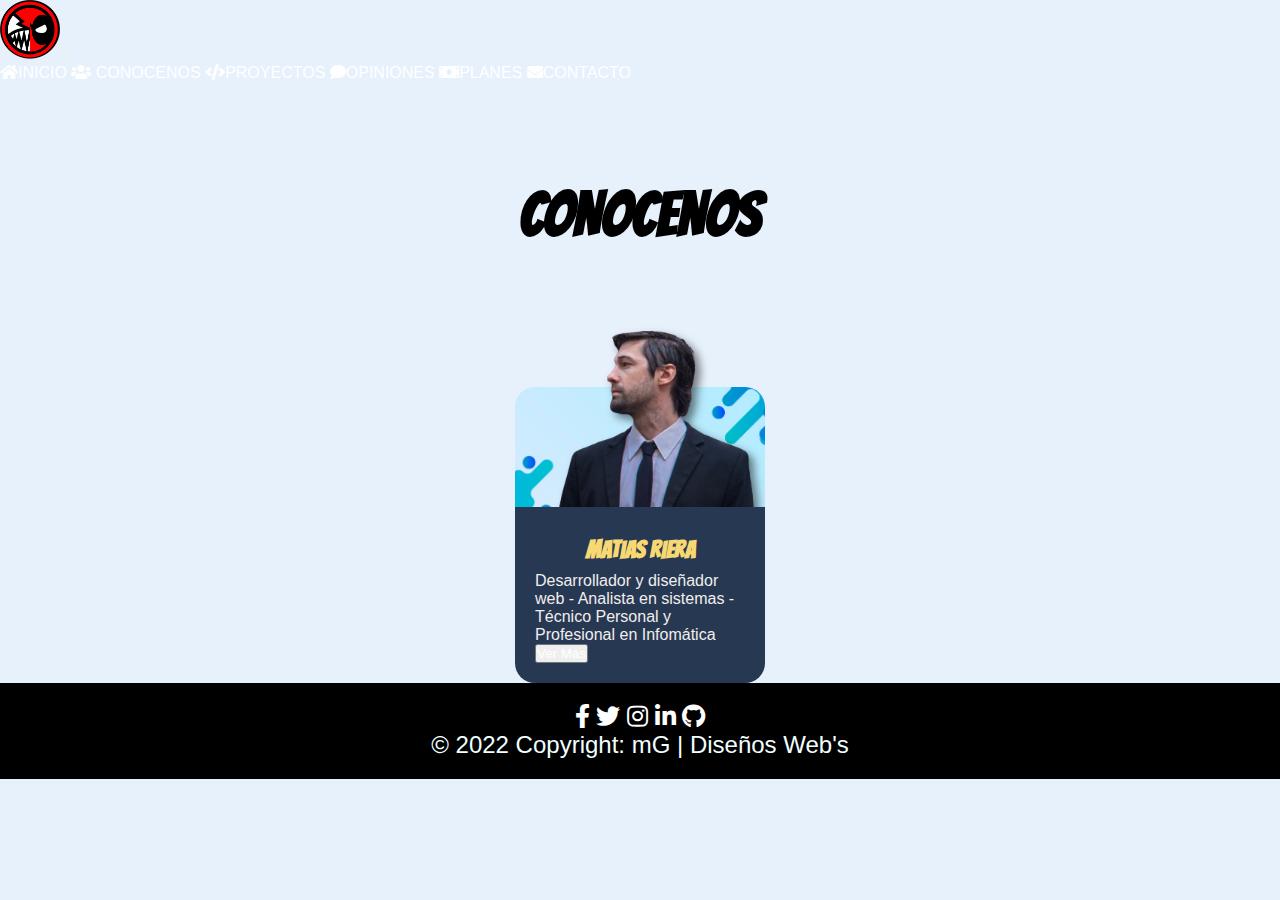
==== commit 999dbb3b: "Se agrega el footer final" ====
--- a/htmls/conocenos.html
+++ b/htmls/conocenos.html
@@ -74,9 +74,47 @@
 </section>
 
 
-    <footer id="contacto">
-        <p>mG' Diseño y desarrollo web 2022</p>
-    </footer>
+<footer class="bg-dark text-center text-white">
+  <!-- Grid container -->
+  <div class="container-fluid p-4 pb-0">
+    <!-- Section: Social media -->
+    <section class="mb-4">
+      <!-- Facebook -->
+      <a class="btn btn-outline-light btn-floating m-1" href="https://es-la.facebook.com/" role="button"
+        ><i class="fab fa-facebook-f mt-2"></i
+      ></a>
+
+      <!-- Twitter -->
+      <a class="btn btn-outline-light btn-floating m-1" href="https://twitter.com/" role="button"
+        ><i class="fab fa-twitter mt-2"></i
+      ></a>
+          
+      <!-- Instagram -->
+      <a class="btn btn-outline-light btn-floating m-1" href="https://www.instagram.com/" role="button"
+        ><i class="fab fa-instagram mt-2"></i
+      ></a>
+
+      <!-- Linkedin -->
+      <a class="btn btn-outline-light btn-floating m-1" href="https://www.linkedin.com/" role="button"
+        ><i class="fab fa-linkedin-in mt-2"></i
+      ></a>
+
+      <!-- Github -->
+      <a class="btn btn-outline-light m-1 btn-floating" href="https://github.com/" role="button"
+        ><i class="fab fa-github mt-2"></i
+      ></a>
+    </section>
+    <!-- Section: Social media -->
+  </div>
+  <!-- Grid container -->
+
+  <!-- Copyright -->
+  <div class="text-center p-3" style="background-color: rgba(0, 0, 0, 0.2);">
+    © 2022 Copyright:
+    <a class="text-white">mG | Diseños Web's</a>
+  </div>
+  <!-- Copyright -->
+</footer>
 
     <script src="https://cdn.jsdelivr.net/npm/bootstrap@5.1.3/dist/js/bootstrap.bundle.min.js" integrity="sha384-ka7Sk0Gln4gmtz2MlQnikT1wXgYsOg+OMhuP+IlRH9sENBO0LRn5q+8nbTov4+1p" crossorigin="anonymous"></script>
     
--- a/css/estilos.css
+++ b/css/estilos.css
@@ -49,6 +49,14 @@
     margin: 0 20px;
     text-decoration: none;
 } */
+.btn-floating {
+  border-radius: 50%;
+  padding: 0;
+  position: relative;
+  width: 2.3125rem;
+  height: 2.3125rem;
+}
+
 .imagen-fondo {
   background-image: url("../img/info.jpg");
   height: 50%;
